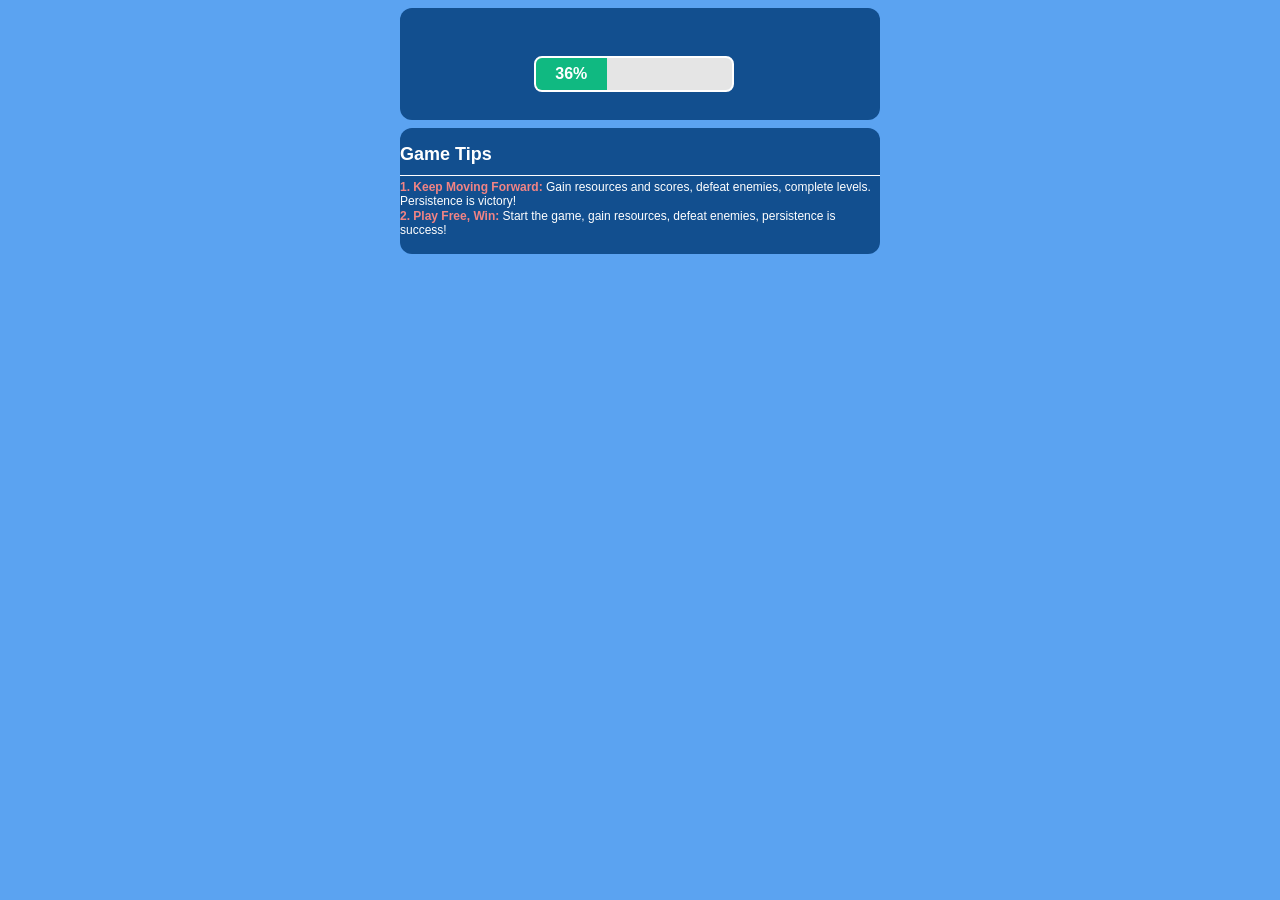
==== detail/index.html @ 22a933a0 "init" ====
<!DOCTYPE html>
<html lang="en">
<head>
  <meta charset="UTF-8" />
  <meta name="viewport" content="width=device-width, initial-scale=1.0"/>
  <title>Game Info</title>
  <meta name="description" content="">
  <meta name="keywords" content="">
  <link rel="canonical" href="">
  <meta property="og:type" content="article">
  <meta property="og:title" content="">
  <meta property="og:description" content="">
  <meta property="og:url" content="">
  <meta property="og:image" content="">
  <meta name="twitter:card" content="summary_large_image">
  <meta name="twitter:title" content="">
  <meta name="twitter:description" content="">
  <link rel="stylesheet" href="style.css" />
</head>

<body>

  <div class="top-section">
    <img id="game-icon" class="top-icon" src="" />
    <div class="game-info">
      <h1 id="game-name" class="top-name">Game Name</h1>
      <div class="play-button">
        <div class="play-progress"></div>
      </div>
    </div>
  </div>

  <div class="ad-section">

  </div>

  <div class="tips-section">
    <div class="tips-title">Game Tips</div>
    <hr />
    <ul class="tips-list">
      <li><strong>1. Keep Moving Forward:</strong> Gain resources and scores, defeat enemies, complete levels.
        Persistence is victory!</li>
      <li><strong>2. Play Free, Win:</strong> Start the game, gain resources, defeat enemies, persistence is success!
      </li>
    </ul>
  </div>

  <script src="../config.js"></script>
  <script src="script.js"></script>
</body>

</html>
---- detail/style.css ----
* {
  box-sizing: border-box;
}

html, body {
  font-family: Arial, sans-serif;
  background-color: #5BA3F1;
  font-size: 4vw;
}

.ad-section,
.top-section,
.play-section,
.tips-section {
  max-width: 480px;
  margin-left: auto;
  margin-right: auto;
  border-radius: 12px;
}

.play-section {
  max-width: 480px;
  width: 100%;
  margin-left: auto;
  margin-right: auto;
  height: 60vh;
  overflow: hidden;
  border: none;
  display: block;
  transition: height 0.3s ease;
}

.play-section iframe {
  width: 100%;
  height: 100%;
  border: none;
  display: block;
}

.top-section {
  display: flex;
  background-color: #124f8f;
  color: white;
  padding: 16px 0;
  margin-top: 0px;
  margin-bottom: 8px;
}

.top-icon {
  flex: 0 0 40%;
  max-width: 80px;
  aspect-ratio: 1 / 1;
  display: flex;
  justify-content: center;
  align-items: center;
  border-radius: 8px;
  background-color: transparent;
  margin: 0;
  padding-left: 2vw;
  box-sizing: border-box;
}

.top-icon img {
  width: 100%;
  height: 100%;
  object-fit: contain;
  border-radius: 8px;
  display: block;
}

.game-info {
  flex: 0 0 60%;
  display: flex;
  flex-direction: column;
  justify-content: center;
  align-items: center;
  text-align: center;
  padding-left: 20px;
}

.top-name {
  margin: 0 0 1.5vw 0;
  font-size: 16px;
  line-height: 1.2;
  word-break: break-word;
  max-width: 280px;
}

.play-button {
  width: 80%;
  max-width: 200px;
  height: 8vw;
  max-height: 36px;
  border: 2px solid white;
  border-radius: 8px;
  overflow: hidden;
  background-color: #e5e5e5;
  margin: 0 auto;
}

.play-progress {
  height: 100%;
  width: 0%;
  background-color: #10b981;
  display: flex;
  align-items: center;
  justify-content: center;
  transition: width 8s linear;
  color: white;
  font-weight: bold;
  font-size: 16px;
}

.ad-section {
  margin-top: 0;
  margin-bottom: 0;
  max-width: 480px;
  margin-left: auto;
  margin-right: auto;
  padding-left: 16px;
  padding-right: 16px;
  box-sizing: border-box;
}

.tips-section {
  background-color: #124f8f;
  color: white;
  padding: 16px 0;
  margin-top: 8px;
  margin-bottom: 16px;
}

.tips-title {
  font-size: 18px;
  font-weight: bold;
  margin-bottom: 8px;
}

hr {
  border: none;
  height: 1px;
  background-color: white;
  margin: 10px 0 4px 0;
}

.tips-list {
  list-style: none;
  padding: 0;
  margin: 0;
}

.tips-list li {
  font-size: 12px;
  line-height: 1.2;
  margin: 0;
  padding: 0;
}

.tips-list li strong {
  color: #F28484;
}
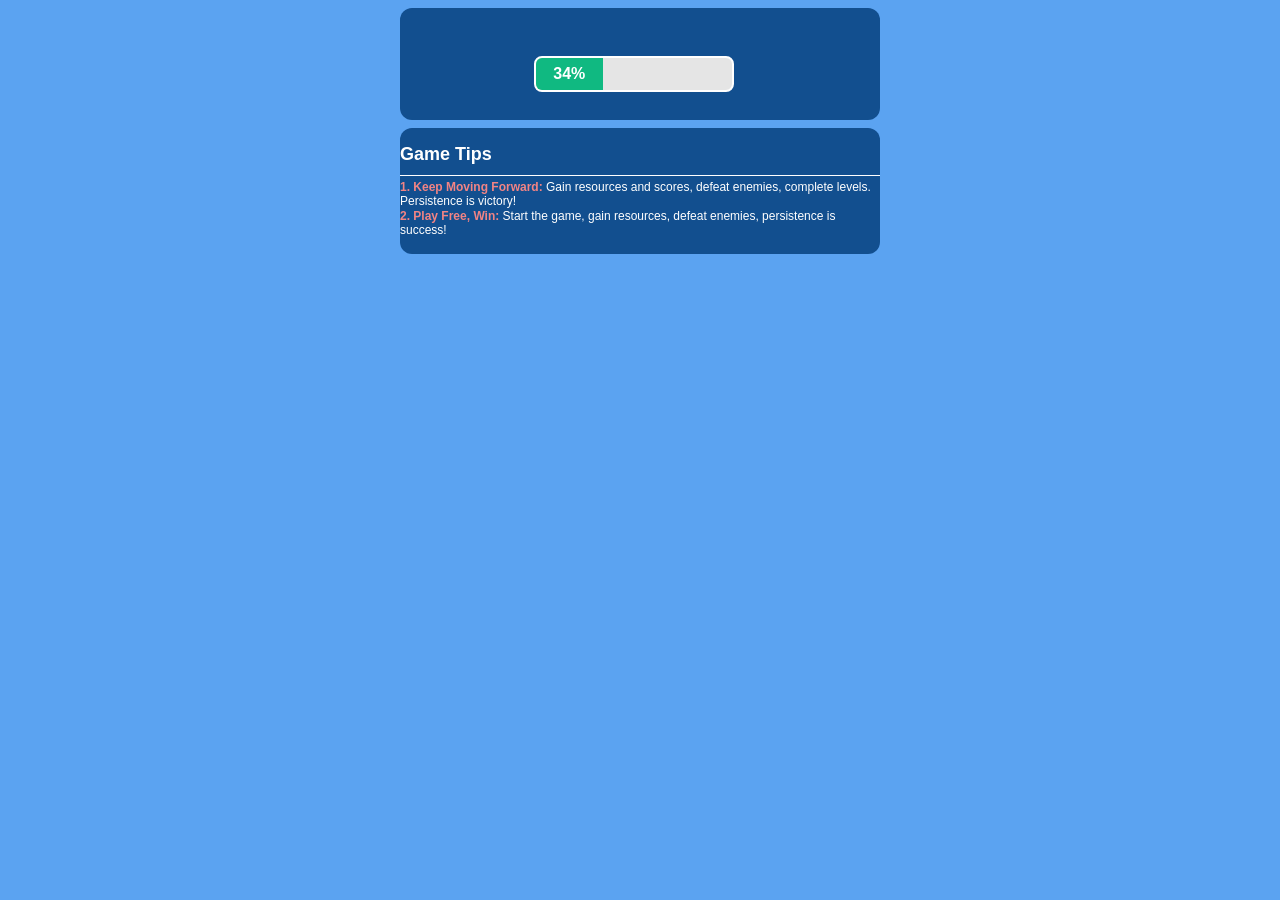
==== commit 6a10b780: "chore: add adsense ad to quff.shop" ====
--- a/detail/index.html
+++ b/detail/index.html
@@ -16,6 +16,8 @@
   <meta name="twitter:title" content="">
   <meta name="twitter:description" content="">
   <link rel="stylesheet" href="style.css" />
+  <script async src="https://pagead2.googlesyndication.com/pagead/js/adsbygoogle.js?client=ca-pub-9607181376499617"
+    crossorigin="anonymous"></script>
 </head>
 
 <body>
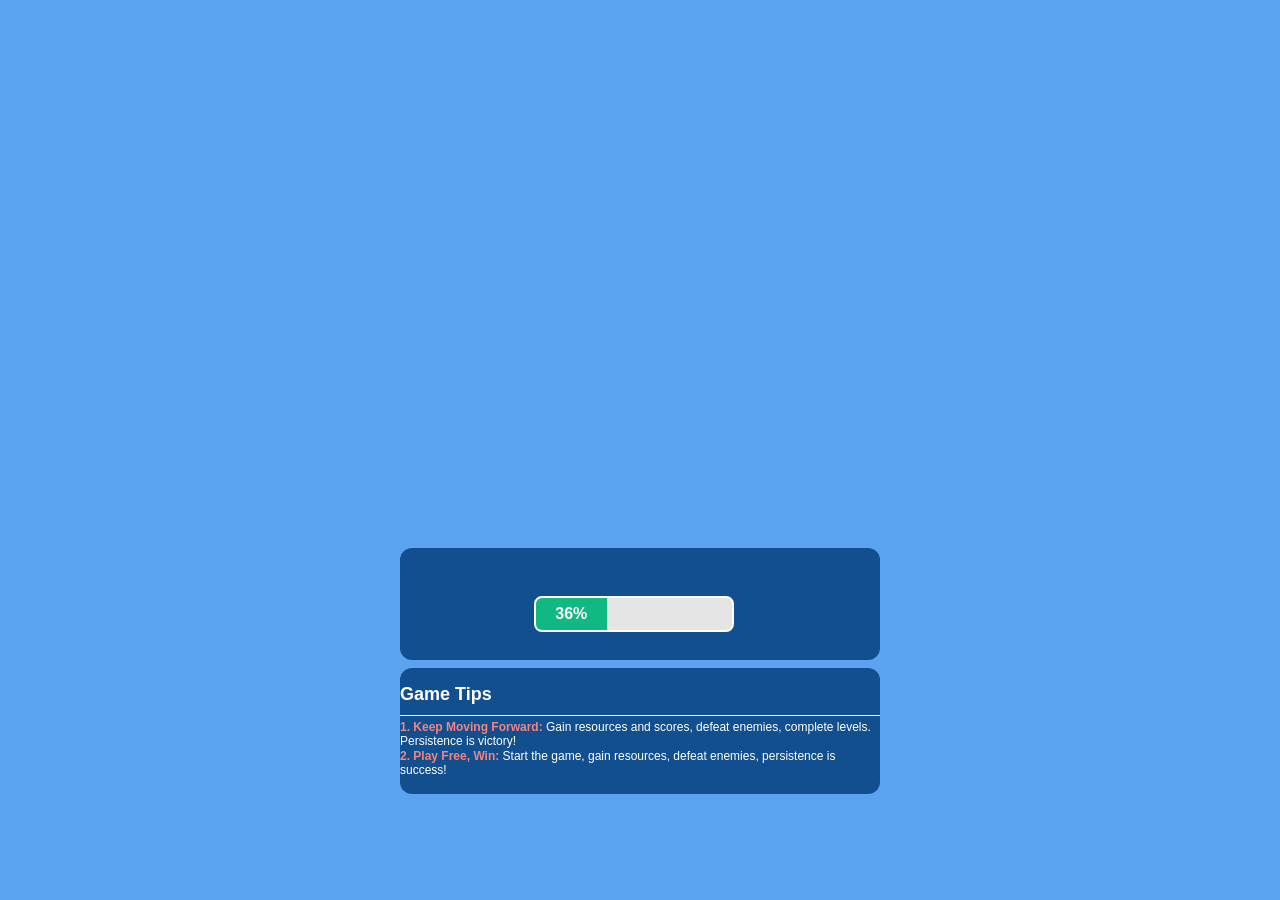
==== commit fed04a92: "update games and detail page" ====
--- a/detail/index.html
+++ b/detail/index.html
@@ -21,7 +21,9 @@
 </head>
 
 <body>
-
+ <div id="play-section" class="play-section">
+    <iframe id="play-frame" allow="autoplay"></iframe>
+  </div>
   <div class="top-section">
     <img id="game-icon" class="top-icon" src="" />
     <div class="game-info">
